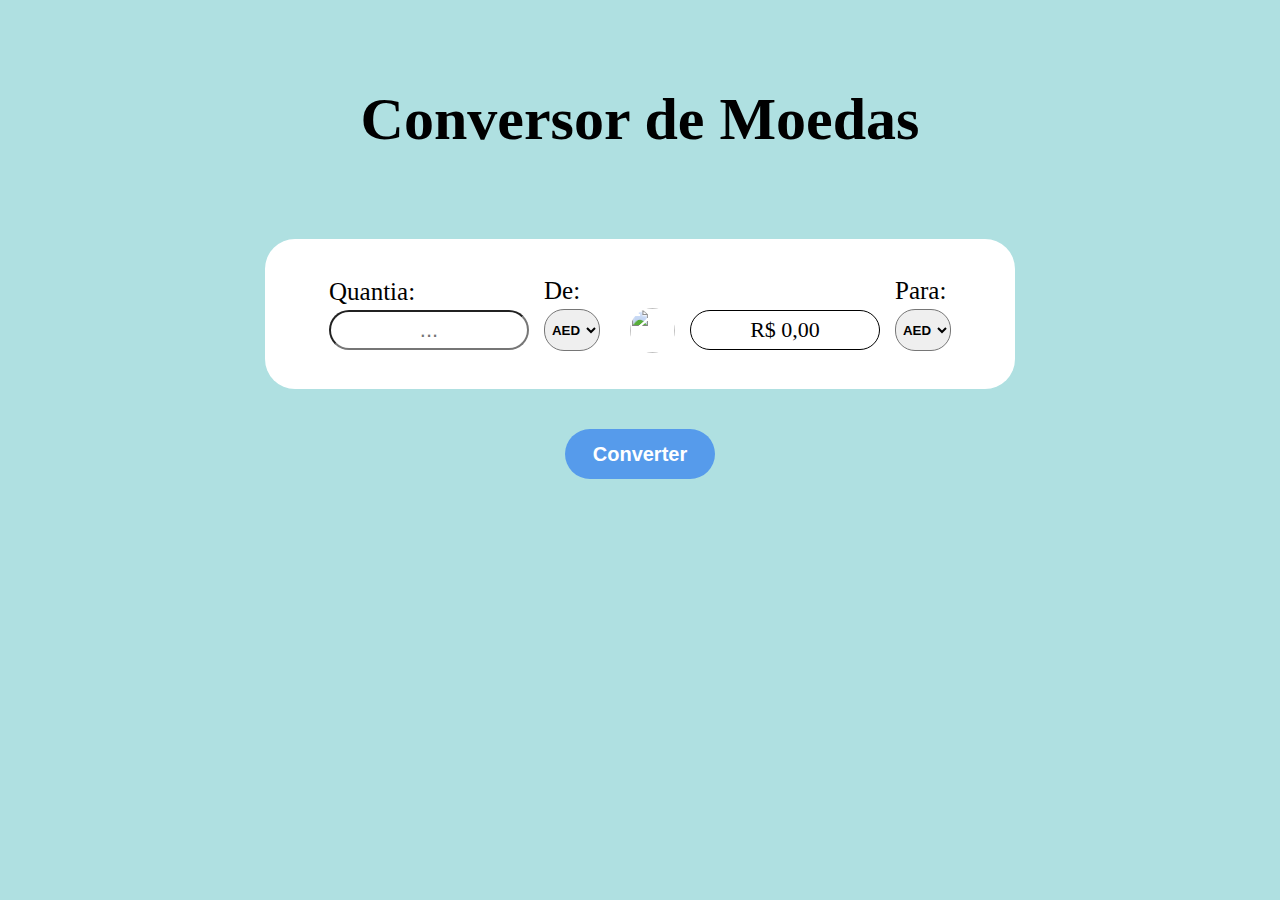
==== v3-final/index.html @ 9f98dacb "Add files via upload" ====
<!DOCTYPE html>
<html>
<head>
    <meta charset='utf-8'>
    <meta http-equiv='X-UA-Compatible' content='IE=edge'>
    <title>Conversor de Moedas</title>
    <meta name='viewport' content='width=device-width, initial-scale=1'>
    <link rel='stylesheet' type='text/css' media='screen' href='style.css'>
    <meta name="viewport" content="width=device-width, initial-scale=1.0">
</head>
<body>
    
        <section class="main">
            <header>
                <h1>Conversor de Moedas</h1>
            </header>
            <div class="main_first">
                <label>
                    Quantia:
                    <input class="input_amount" id="moneyInput" placeholder="...">
                </label>
                <label>De:
                    <form>
                        <select name="list_one" class="list_one" id="currencyInput">
                            <option value="AED" data-country="AE">AED</option>
                            <option value="AFN" data-country="AF">AFN</option>
                            <option value="ALL" data-country="AL">ALL</option>
                            <option value="AMD" data-country="AM">AMD</option>
                            <option value="ANG" data-country="AN">ANG</option>
                            <option value="AOA" data-country="AO">AOA</option>
                            <option value="ARS" data-country="AR">ARS</option>
                            <option value="AUD" data-country="AU">AUD</option>
                            <option value="AWG" data-country="AW">AWG</option>
                            <option value="AZN" data-country="AZ">AZN</option>
                            <option value="BAM" data-country="BA">BAM</option>
                            <option value="BBD" data-country="BB">BBD</option>
                            <option value="BDT" data-country="BD">BDT</option>
                            <option value="BGN" data-country="BG">BGN</option>
                            <option value="BHD" data-country="BH">BHD</option>
                            <option value="BIF" data-country="BI">BIF</option>
                            <option value="BMD" data-country="BM">BMD</option>
                            <option value="BND" data-country="BN">BND</option>
                            <option value="BOB" data-country="BO">BOB</option>
                            <option value="BRL" data-country="BR">BRL</option>
                            <option value="BSD" data-country="BS">BSD</option>
                            <option value="BTN" data-country="BT">BTN</option>
                            <option value="BWP" data-country="BW">BWP</option>
                            <option value="BYN" data-country="BY">BYN</option>
                            <option value="BZD" data-country="BZ">BZD</option>
                            <option value="CAD" data-country="CA">CAD</option>
                            <option value="CDF" data-country="CD">CDF</option>
                            <option value="CHF" data-country="CH">CHF</option>
                            <option value="CLP" data-country="CL">CLP</option>
                            <option value="CNY" data-country="CN">CNY</option>
                            <option value="COP" data-country="CO">COP</option>
                            <option value="CRC" data-country="CR">CRC</option>
                            <option value="CUP" data-country="CU">CUP</option>
                            <option value="CVE" data-country="CV">CVE</option>
                            <option value="CZK" data-country="CZ">CZK</option>
                            <option value="DJF" data-country="DJ">DJF</option>
                            <option value="DKK" data-country="DK">DKK</option>
                            <option value="DOP" data-country="DO">DOP</option>
                            <option value="DZD" data-country="DZ">DZD</option>
                            <option value="EGP" data-country="EG">EGP</option>
                            <option value="ERN" data-country="ER">ERN</option>
                            <option value="ETB" data-country="ET">ETB</option>
                            <option value="EUR" data-country="EU">EUR</option> 
                            <option value="FJD" data-country="FJ">FJD</option>
                            <option value="FKP" data-country="FK">FKP</option>
                            <option value="FOK" data-country="FO">FOK</option>
                            <option value="GBP" data-country="GB">GBP</option>
                            <option value="GEL" data-country="GE">GEL</option>
                            <option value="GGP" data-country="GG">GGP</option>
                            <option value="GHS" data-country="GH">GHS</option>
                            <option value="GIP" data-country="GI">GIP</option>
                            <option value="GMD" data-country="GM">GMD</option>
                            <option value="GNF" data-country="GN">GNF</option>
                            <option value="GTQ" data-country="GT">GTQ</option>
                            <option value="GYD" data-country="GY">GYD</option>
                            <option value="HKD" data-country="HK">HKD</option>
                            <option value="HNL" data-country="HN">HNL</option>
                            <option value="HRK" data-country="HR">HRK</option>
                            <option value="HTG" data-country="HT">HTG</option>
                            <option value="HUF" data-country="HU">HUF</option>
                            <option value="IDR" data-country="ID">IDR</option>
                            <option value="ILS" data-country="IL">ILS</option>
                            <option value="IMP" data-country="IM">IMP</option>
                            <option value="INR" data-country="IN">INR</option>
                            <option value="IQD" data-country="IQ">IQD</option>
                            <option value="IRR" data-country="IR">IRR</option>
                            <option value="ISK" data-country="IS">ISK</option>
                            <option value="JEP" data-country="JE">JEP</option>
                            <option value="JMD" data-country="JM">JMD</option>
                            <option value="JOD" data-country="JO">JOD</option>
                            <option value="JPY" data-country="JP">JPY</option>
                            <option value="KES" data-country="KE">KES</option>
                            <option value="KGS" data-country="KG">KGS</option>
                            <option value="KHR" data-country="KH">KHR</option>
                            <option value="KID" data-country="KI">KID</option>
                            <option value="KMF" data-country="KM">KMF</option>
                            <option value="KRW" data-country="KR">KRW</option>
                            <option value="KWD" data-country="KW">KWD</option>
                            <option value="KYD" data-country="KY">KYD</option>
                            <option value="KZT" data-country="KZ">KZT</option>
                            <option value="LAK" data-country="LA">LAK</option>
                            <option value="LBP" data-country="LB">LBP</option>
                            <option value="LKR" data-country="LK">LKR</option>
                            <option value="LRD" data-country="LR">LRD</option>
                            <option value="LSL" data-country="LS">LSL</option>
                            <option value="LYD" data-country="LY">LYD</option>
                            <option value="MAD" data-country="MA">MAD</option>
                            <option value="MDL" data-country="MD">MDL</option>
                            <option value="MGA" data-country="MG">MGA</option>
                            <option value="MKD" data-country="MK">MKD</option>
                            <option value="MMK" data-country="MM">MMK</option>
                            <option value="MNT" data-country="MN">MNT</option>
                            <option value="MOP" data-country="MO">MOP</option>
                            <option value="MRU" data-country="MR">MRU</option>
                            <option value="MUR" data-country="MU">MUR</option>
                            <option value="MVR" data-country="MV">MVR</option>
                            <option value="MWK" data-country="MW">MWK</option>
                            <option value="MXN" data-country="MX">MXN</option>
                            <option value="MYR" data-country="MY">MYR</option>
                            <option value="MZN" data-country="MZ">MZN</option>
                            <option value="NAD" data-country="NA">NAD</option>
                            <option value="NGN" data-country="NG">NGN</option>
                            <option value="NIO" data-country="NI">NIO</option>
                            <option value="NOK" data-country="NO">NOK</option>
                            <option value="NPR" data-country="NP">NPR</option>
                            <option value="NZD" data-country="NZ">NZD</option>
                            <option value="OMR" data-country="OM">OMR</option>
                            <option value="PAB" data-country="PA">PAB</option>
                            <option value="PEN" data-country="PE">PEN</option>
                            <option value="PGK" data-country="PG">PGK</option>
                            <option value="PHP" data-country="PH">PHP</option>
                            <option value="PKR" data-country="PK">PKR</option>
                            <option value="PLN" data-country="PL">PLN</option>
                            <option value="PYG" data-country="PY">PYG</option>
                            <option value="QAR" data-country="QA">QAR</option>
                            <option value="RON" data-country="RO">RON</option>
                            <option value="RSD" data-country="RS">RSD</option>
                            <option value="RUB" data-country="RU">RUB</option>
                            <option value="RWF" data-country="RW">RWF</option>
                            <option value="SAR" data-country="SA">SAR</option>
                            <option value="SBD" data-country="SB">SBD</option>
                            <option value="SCR" data-country="SC">SCR</option>
                            <option value="SDG" data-country="SD">SDG</option>
                            <option value="SEK" data-country="SE">SEK</option>
                            <option value="SGD" data-country="SG">SGD</option>
                            <option value="SHP" data-country="SH">SHP</option>
                            <option value="SLE" data-country="SL">SLE</option>
                            <option value="SOS" data-country="SO">SOS</option>
                            <option value="SRD" data-country="SR">SRD</option>
                            <option value="SSP" data-country="SS">SSP</option>
                            <option value="STN" data-country="ST">STN</option>
                            <option value="SYP" data-country="SY">SYP</option>
                            <option value="SZL" data-country="SZ">SZL</option>
                            <option value="THB" data-country="TH">THB</option>
                            <option value="TJS" data-country="TJ">TJS</option>
                            <option value="TMT" data-country="TM">TMT</option>
                            <option value="TND" data-country="TN">TND</option>
                            <option value="TOP" data-country="TO">TOP</option>
                            <option value="TRY" data-country="TR">TRY</option>
                            <option value="TTD" data-country="TT">TTD</option>
                            <option value="TVD" data-country="TV">TVD</option>
                            <option value="TWD" data-country="TW">TWD</option>
                            <option value="TZS" data-country="TZ">TZS</option>
                            <option value="UAH" data-country="UA">UAH</option>
                            <option value="UGX" data-country="UG">UGX</option>
                            <option value="USD" data-country="US">USD</option>
                            <option value="UYU" data-country="UY">UYU</option>
                            <option value="UZS" data-country="UZ">UZS</option>
                            <option value="VES" data-country="VE">VES</option>
                            <option value="VND" data-country="VN">VND</option>
                            <option value="VUV" data-country="VU">VUV</option>
                            <option value="WST" data-country="WS">WST</option>
                            <option value="XAF" data-country="XAF">XAF</option>
                            <option value="XCD" data-country="XCD">XCD</option>
                            <option value="XDR" data-country="XDR">XDR</option>
                            <option value="XOF" data-country="XOF">XOF</option>
                            <option value="XPF" data-country="XPF">XPF</option>
                            <option value="YER" data-country="YE">YER</option>
                            <option value="ZAR" data-country="ZA">ZAR</option>
                            <option value="ZMW" data-country="ZM">ZMW</option>
                            <option value="ZWL" data-country="ZW">ZWL</option>
                        </select>
                    </form>
                </label>
                <p></p>
                <label> <p><br></p>
                <img class="imageResult" id="imageResult" src="" width="45" height="45">
                </label>
                <label> <p><br></p>
                <p id="moneyOutput" class="result_amount" >R$ 0,00</p>
                </label>
                <label>Para:
                    <form>
                        <select name="list_two" class="list_two" id="currencyOutput">
                            <option value="AED" data-country="AE">AED</option>
                            <option value="AFN" data-country="AF">AFN</option>
                            <option value="ALL" data-country="AL">ALL</option>
                            <option value="AMD" data-country="AM">AMD</option>
                            <option value="ANG" data-country="AN">ANG</option>
                            <option value="AOA" data-country="AO">AOA</option>
                            <option value="ARS" data-country="AR">ARS</option>
                            <option value="AUD" data-country="AU">AUD</option>
                            <option value="AWG" data-country="AW">AWG</option>
                            <option value="AZN" data-country="AZ">AZN</option>
                            <option value="BAM" data-country="BA">BAM</option>
                            <option value="BBD" data-country="BB">BBD</option>
                            <option value="BDT" data-country="BD">BDT</option>
                            <option value="BGN" data-country="BG">BGN</option>
                            <option value="BHD" data-country="BH">BHD</option>
                            <option value="BIF" data-country="BI">BIF</option>
                            <option value="BMD" data-country="BM">BMD</option>
                            <option value="BND" data-country="BN">BND</option>
                            <option value="BOB" data-country="BO">BOB</option>
                            <option value="BRL" data-country="BR">BRL</option>
                            <option value="BSD" data-country="BS">BSD</option>
                            <option value="BTN" data-country="BT">BTN</option>
                            <option value="BWP" data-country="BW">BWP</option>
                            <option value="BYN" data-country="BY">BYN</option>
                            <option value="BZD" data-country="BZ">BZD</option>
                            <option value="CAD" data-country="CA">CAD</option>
                            <option value="CDF" data-country="CD">CDF</option>
                            <option value="CHF" data-country="CH">CHF</option>
                            <option value="CLP" data-country="CL">CLP</option>
                            <option value="CNY" data-country="CN">CNY</option>
                            <option value="COP" data-country="CO">COP</option>
                            <option value="CRC" data-country="CR">CRC</option>
                            <option value="CUP" data-country="CU">CUP</option>
                            <option value="CVE" data-country="CV">CVE</option>
                            <option value="CZK" data-country="CZ">CZK</option>
                            <option value="DJF" data-country="DJ">DJF</option>
                            <option value="DKK" data-country="DK">DKK</option>
                            <option value="DOP" data-country="DO">DOP</option>
                            <option value="DZD" data-country="DZ">DZD</option>
                            <option value="EGP" data-country="EG">EGP</option>
                            <option value="ERN" data-country="ER">ERN</option>
                            <option value="ETB" data-country="ET">ETB</option>
                            <option value="EUR" data-country="EU">EUR</option> 
                            <option value="FJD" data-country="FJ">FJD</option>
                            <option value="FKP" data-country="FK">FKP</option>
                            <option value="FOK" data-country="FO">FOK</option>
                            <option value="GBP" data-country="GB">GBP</option>
                            <option value="GEL" data-country="GE">GEL</option>
                            <option value="GGP" data-country="GG">GGP</option>
                            <option value="GHS" data-country="GH">GHS</option>
                            <option value="GIP" data-country="GI">GIP</option>
                            <option value="GMD" data-country="GM">GMD</option>
                            <option value="GNF" data-country="GN">GNF</option>
                            <option value="GTQ" data-country="GT">GTQ</option>
                            <option value="GYD" data-country="GY">GYD</option>
                            <option value="HKD" data-country="HK">HKD</option>
                            <option value="HNL" data-country="HN">HNL</option>
                            <option value="HRK" data-country="HR">HRK</option>
                            <option value="HTG" data-country="HT">HTG</option>
                            <option value="HUF" data-country="HU">HUF</option>
                            <option value="IDR" data-country="ID">IDR</option>
                            <option value="ILS" data-country="IL">ILS</option>
                            <option value="IMP" data-country="IM">IMP</option>
                            <option value="INR" data-country="IN">INR</option>
                            <option value="IQD" data-country="IQ">IQD</option>
                            <option value="IRR" data-country="IR">IRR</option>
                            <option value="ISK" data-country="IS">ISK</option>
                            <option value="JEP" data-country="JE">JEP</option>
                            <option value="JMD" data-country="JM">JMD</option>
                            <option value="JOD" data-country="JO">JOD</option>
                            <option value="JPY" data-country="JP">JPY</option>
                            <option value="KES" data-country="KE">KES</option>
                            <option value="KGS" data-country="KG">KGS</option>
                            <option value="KHR" data-country="KH">KHR</option>
                            <option value="KID" data-country="KI">KID</option>
                            <option value="KMF" data-country="KM">KMF</option>
                            <option value="KRW" data-country="KR">KRW</option>
                            <option value="KWD" data-country="KW">KWD</option>
                            <option value="KYD" data-country="KY">KYD</option>
                            <option value="KZT" data-country="KZ">KZT</option>
                            <option value="LAK" data-country="LA">LAK</option>
                            <option value="LBP" data-country="LB">LBP</option>
                            <option value="LKR" data-country="LK">LKR</option>
                            <option value="LRD" data-country="LR">LRD</option>
                            <option value="LSL" data-country="LS">LSL</option>
                            <option value="LYD" data-country="LY">LYD</option>
                            <option value="MAD" data-country="MA">MAD</option>
                            <option value="MDL" data-country="MD">MDL</option>
                            <option value="MGA" data-country="MG">MGA</option>
                            <option value="MKD" data-country="MK">MKD</option>
                            <option value="MMK" data-country="MM">MMK</option>
                            <option value="MNT" data-country="MN">MNT</option>
                            <option value="MOP" data-country="MO">MOP</option>
                            <option value="MRU" data-country="MR">MRU</option>
                            <option value="MUR" data-country="MU">MUR</option>
                            <option value="MVR" data-country="MV">MVR</option>
                            <option value="MWK" data-country="MW">MWK</option>
                            <option value="MXN" data-country="MX">MXN</option>
                            <option value="MYR" data-country="MY">MYR</option>
                            <option value="MZN" data-country="MZ">MZN</option>
                            <option value="NAD" data-country="NA">NAD</option>
                            <option value="NGN" data-country="NG">NGN</option>
                            <option value="NIO" data-country="NI">NIO</option>
                            <option value="NOK" data-country="NO">NOK</option>
                            <option value="NPR" data-country="NP">NPR</option>
                            <option value="NZD" data-country="NZ">NZD</option>
                            <option value="OMR" data-country="OM">OMR</option>
                            <option value="PAB" data-country="PA">PAB</option>
                            <option value="PEN" data-country="PE">PEN</option>
                            <option value="PGK" data-country="PG">PGK</option>
                            <option value="PHP" data-country="PH">PHP</option>
                            <option value="PKR" data-country="PK">PKR</option>
                            <option value="PLN" data-country="PL">PLN</option>
                            <option value="PYG" data-country="PY">PYG</option>
                            <option value="QAR" data-country="QA">QAR</option>
                            <option value="RON" data-country="RO">RON</option>
                            <option value="RSD" data-country="RS">RSD</option>
                            <option value="RUB" data-country="RU">RUB</option>
                            <option value="RWF" data-country="RW">RWF</option>
                            <option value="SAR" data-country="SA">SAR</option>
                            <option value="SBD" data-country="SB">SBD</option>
                            <option value="SCR" data-country="SC">SCR</option>
                            <option value="SDG" data-country="SD">SDG</option>
                            <option value="SEK" data-country="SE">SEK</option>
                            <option value="SGD" data-country="SG">SGD</option>
                            <option value="SHP" data-country="SH">SHP</option>
                            <option value="SLE" data-country="SL">SLE</option>
                            <option value="SOS" data-country="SO">SOS</option>
                            <option value="SRD" data-country="SR">SRD</option>
                            <option value="SSP" data-country="SS">SSP</option>
                            <option value="STN" data-country="ST">STN</option>
                            <option value="SYP" data-country="SY">SYP</option>
                            <option value="SZL" data-country="SZ">SZL</option>
                            <option value="THB" data-country="TH">THB</option>
                            <option value="TJS" data-country="TJ">TJS</option>
                            <option value="TMT" data-country="TM">TMT</option>
                            <option value="TND" data-country="TN">TND</option>
                            <option value="TOP" data-country="TO">TOP</option>
                            <option value="TRY" data-country="TR">TRY</option>
                            <option value="TTD" data-country="TT">TTD</option>
                            <option value="TVD" data-country="TV">TVD</option>
                            <option value="TWD" data-country="TW">TWD</option>
                            <option value="TZS" data-country="TZ">TZS</option>
                            <option value="UAH" data-country="UA">UAH</option>
                            <option value="UGX" data-country="UG">UGX</option>
                            <option value="USD" data-country="US">USD</option>
                            <option value="UYU" data-country="UY">UYU</option>
                            <option value="UZS" data-country="UZ">UZS</option>
                            <option value="VES" data-country="VE">VES</option>
                            <option value="VND" data-country="VN">VND</option>
                            <option value="VUV" data-country="VU">VUV</option>
                            <option value="WST" data-country="WS">WST</option>
                            <option value="XAF" data-country="XAF">XAF</option>
                            <option value="XCD" data-country="XCD">XCD</option>
                            <option value="XDR" data-country="XDR">XDR</option>
                            <option value="XOF" data-country="XOF">XOF</option>
                            <option value="XPF" data-country="XPF">XPF</option>
                            <option value="YER" data-country="YE">YER</option>
                            <option value="ZAR" data-country="ZA">ZAR</option>
                            <option value="ZMW" data-country="ZM">ZMW</option>
                            <option value="ZWL" data-country="ZW">ZWL</option>
                        </select>
                    </form>
                </label>
            </div>
            
            <article class="main_second">
                <button type="button" onclick="processClick()" class="result_btn">Converter</button>
            </article>
        </section>
    <script src='main.js'></script> 
</body>
</html>
---- v3-final/style.css ----
*,
*::after,
*::before{
    padding: 0px;
    margin: 0px;
    box-sizing: border-box; 
}
body{
    background-color: rgb(175, 224, 225);
    width: 100%;
    height: 100%;
    display: flex;
    justify-content: center;
    align-items: center;
}
.main_first{
    background-color: white;
    width: 750px;
    height: 150px;
    border-radius: 30px;
    display: flex;
    justify-content: center;
    align-items: center;
    flex-direction: row;
    gap: 15px;
}
.input_amount{
    width: 200px;
    height: 40px;
    border-radius: 20px;
    text-align: center;
    font-size: 22px;
}
.list_one, .list_two{
    height: 42px;
    border-radius: 20px;
    text-align: center;
    font-weight: bold;
}
label{
    font-size: 25px;
    display: flex;
    flex-direction: column;
    gap: 0.25rem
}
.imageResult{
    border-radius: 25px;
}
.result_btn{
    background-color: rgb(86, 155, 235);
    width: 150px;
    height: 50px;
    border-radius: 25px;
    color: white;
    font-size: 20px;
    font-weight: bold;
    border-color: transparent;
}
p.result_amount{
    border: 1px solid black;
    border-radius: 25px;
    padding: 0 10px;
    height: 40px;
    text-align: center;
    display: flex;
    justify-content: center;
    align-items: center;
    font-size: 22px;
    width: fit-content;
    min-width: 190px;    
}
.main_second{
    margin-top: 40px;
    display: flex;
    justify-content: center;
}
header{
    display: flex;
    justify-content: center;
    margin-top: 85px;
    margin-bottom: 85px;
    font-size: 30px;
}

@media (max-width: 800px) {
    body {
        height: auto;
        flex-direction: column;
        justify-content: center;
    }

    header {
        margin-top: 40px;
        margin-bottom: 40px;
        font-size: 24px;
        text-align: center;
    }

    .main_first {
        width: 90%;
        height: auto;
        border-radius: 20px;
        flex-direction: column;
        align-items: center;
        gap: 10px;
        padding: 20px;
        align-self: center;
        margin: 0 auto;
    }

    .input_amount {
        width: 90%;
        font-size: 18px;
        align-self: center;
    }

    .list_one, .list_two {
        width: 90%;
        font-size: 18px;
    }

    label {
        font-size: 20px;
        width: 90%;
        text-align: center;
    }

    .imageResult {
        border-radius: 20px;
        max-width: 90%;
        display: block;
        margin: 0 auto;
    }

    .result_btn {
        width: 90%;
        font-size: 18px;
    }

    p.result_amount {
        border-radius: 20px;
        font-size: 18px;
        min-width: 90%;
        align-self: center;
        width: fit-content;
        padding: 0 5%;
    }

    .main_second {
        margin-top: 20%;
        width: 90%;
        align-self: center;
        margin: 0 auto;
    }
}
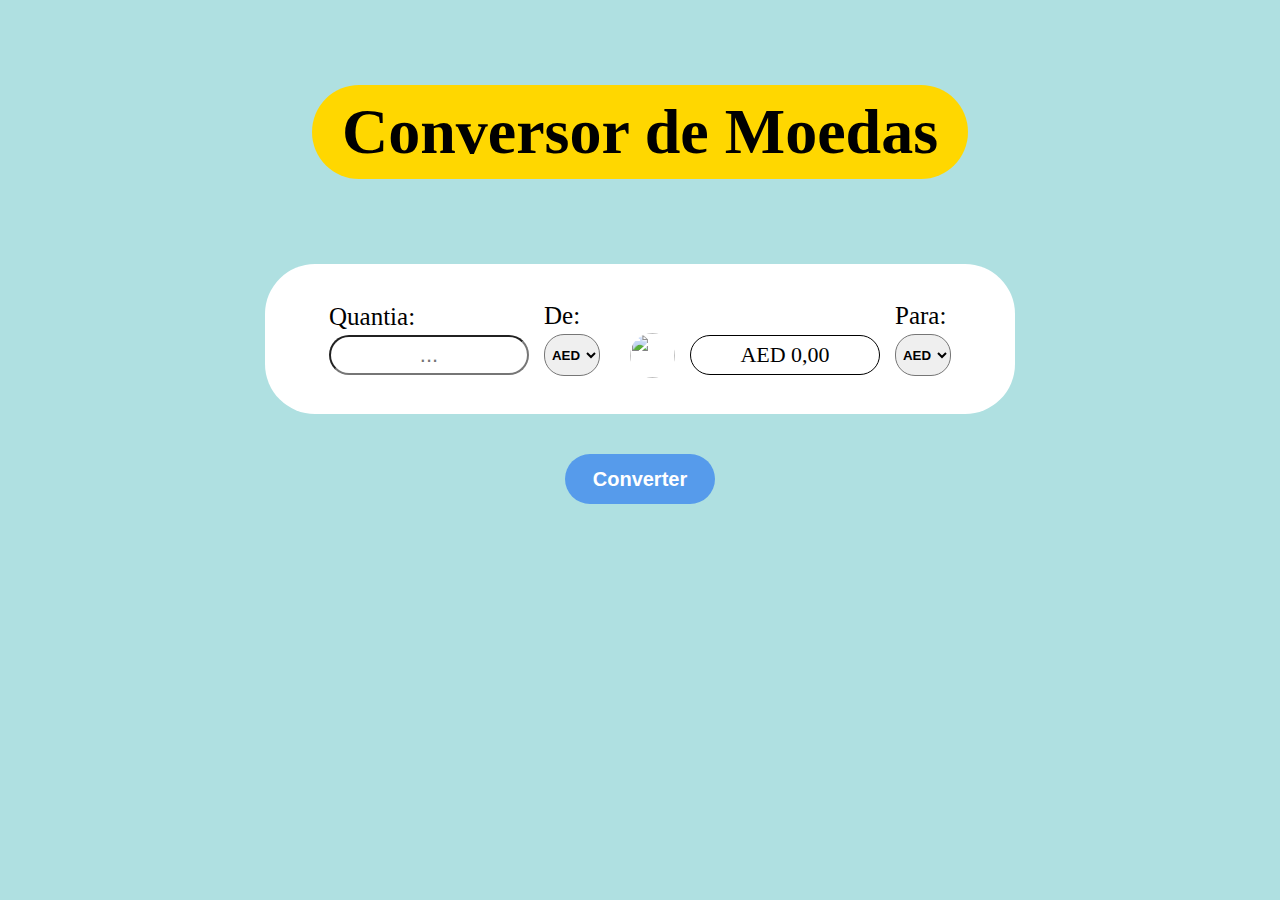
==== commit 41db3536: "Add files via upload" ====
--- a/v3-final/index.html
+++ b/v3-final/index.html
@@ -12,7 +12,7 @@
     
         <section class="main">
             <header>
-                <h1>Conversor de Moedas</h1>
+                <p class="title">Conversor de Moedas</p>
             </header>
             <div class="main_first">
                 <label>
@@ -191,7 +191,7 @@
                 <img class="imageResult" id="imageResult" src="" width="45" height="45">
                 </label>
                 <label> <p><br></p>
-                <p id="moneyOutput" class="result_amount" >R$ 0,00</p>
+                <p id="moneyOutput" class="result_amount" >AED 0,00</p>
                 </label>
                 <label>Para:
                     <form>
--- a/v3-final/style.css
+++ b/v3-final/style.css
@@ -17,7 +17,7 @@
     background-color: white;
     width: 750px;
     height: 150px;
-    border-radius: 30px;
+    border-radius: 50px;
     display: flex;
     justify-content: center;
     align-items: center;
@@ -81,22 +81,37 @@
     margin-bottom: 85px;
     font-size: 30px;
 }
+p.title{
+    font-size: 64px;
+    font-weight: bolder;
+    background-color: gold;
+    border-radius: 50px;
+    padding: 10px 30px;
+}
 
 @media (max-width: 800px) {
-    body {
+    body{
         height: auto;
         flex-direction: column;
         justify-content: center;
     }
 
-    header {
+    header{
         margin-top: 40px;
         margin-bottom: 40px;
         font-size: 24px;
         text-align: center;
     }
 
-    .main_first {
+    p.title{
+        font-size: 40px;
+        font-weight: bold;
+        background-color: gold;
+        border-radius: 30px;
+        padding: 0px 10px;
+    }
+
+    .main_first{
         width: 90%;
         height: auto;
         border-radius: 20px;
@@ -108,36 +123,36 @@
         margin: 0 auto;
     }
 
-    .input_amount {
+    .input_amount{
         width: 90%;
         font-size: 18px;
         align-self: center;
     }
 
-    .list_one, .list_two {
+    .list_one, .list_two{
         width: 90%;
         font-size: 18px;
     }
 
-    label {
+    label{
         font-size: 20px;
         width: 90%;
         text-align: center;
     }
 
-    .imageResult {
+    .imageResult{
         border-radius: 20px;
         max-width: 90%;
         display: block;
         margin: 0 auto;
     }
 
-    .result_btn {
+    .result_btn{
         width: 90%;
         font-size: 18px;
     }
 
-    p.result_amount {
+    p.result_amount{
         border-radius: 20px;
         font-size: 18px;
         min-width: 90%;
@@ -146,10 +161,12 @@
         padding: 0 5%;
     }
 
-    .main_second {
-        margin-top: 20%;
+    .main_second{
         width: 90%;
+        align-content: center;
+        justify-content: center;
         align-self: center;
-        margin: 0 auto;
+        justify-self: center;
+        border-top: 20px;
     }
 }